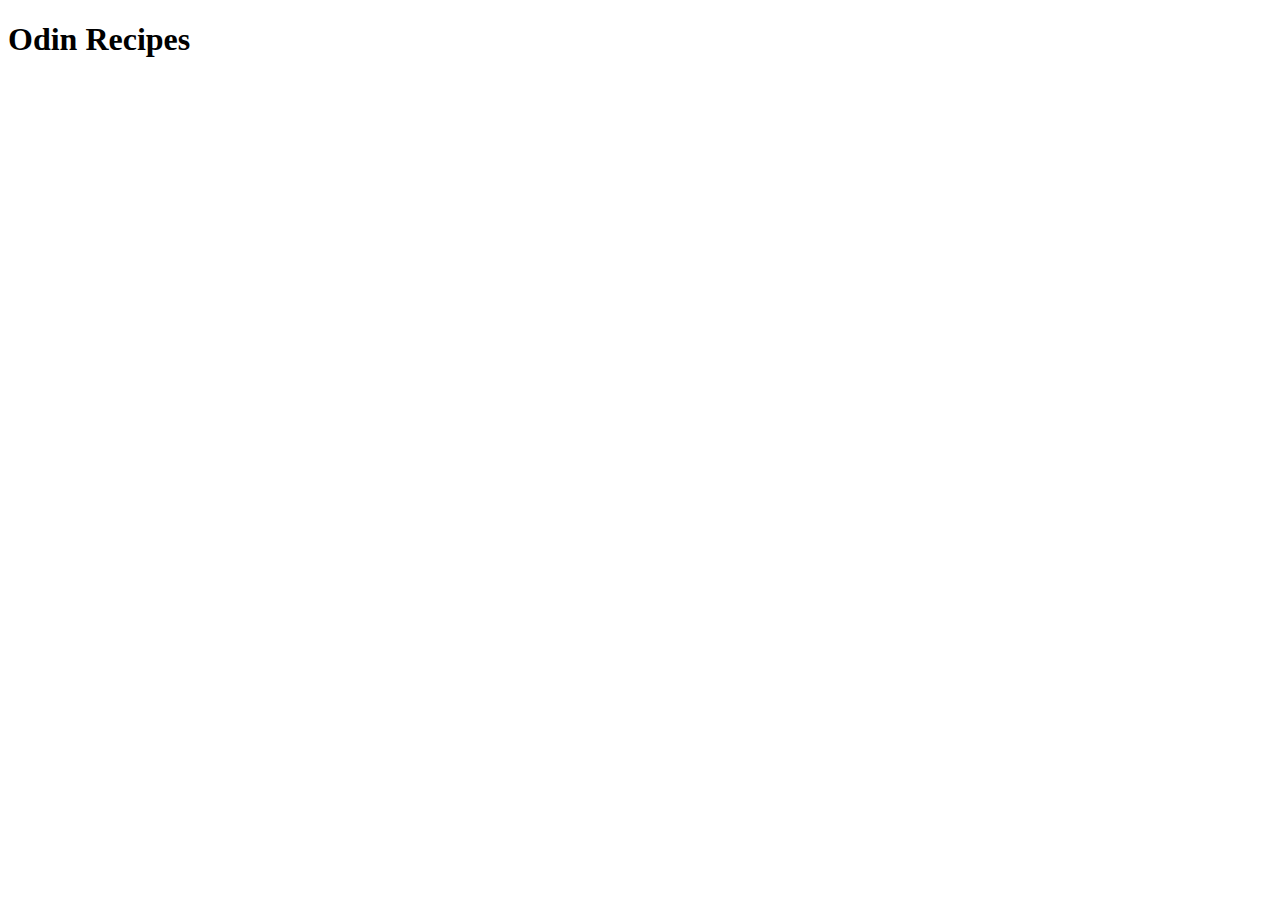
==== index.html @ 2ea3d6cb "linked cookies.html to index.html" ====
<!DOCTYPE html>
<html lang="en">
    <head>
        <meta charset="UTF-8">
        <title>
            
        </title>
    </head>
    <body>
        <h1>Odin Recipes</h1>
        <a href="recipes/cookies.html"></a>
    </body>
</html>
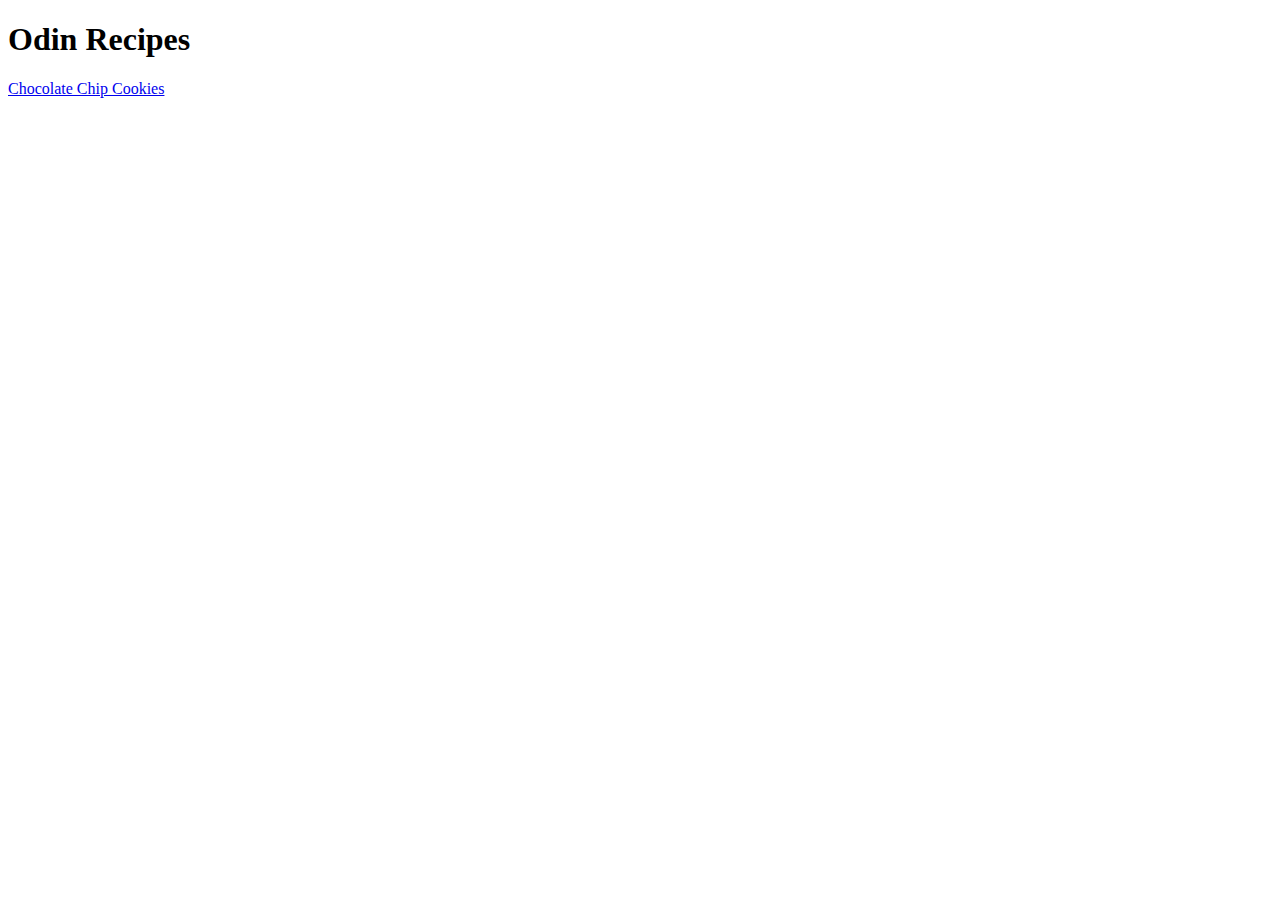
==== commit a12cb4d6: "Printed linked text" ====
--- a/index.html
+++ b/index.html
@@ -8,7 +8,7 @@
     </head>
     <body>
         <h1>Odin Recipes</h1>
-        <a href="recipes/cookies.html"></a>
+        <a href="recipes/cookies.html">Chocolate Chip Cookies</a>
     </body>
 </html>
 
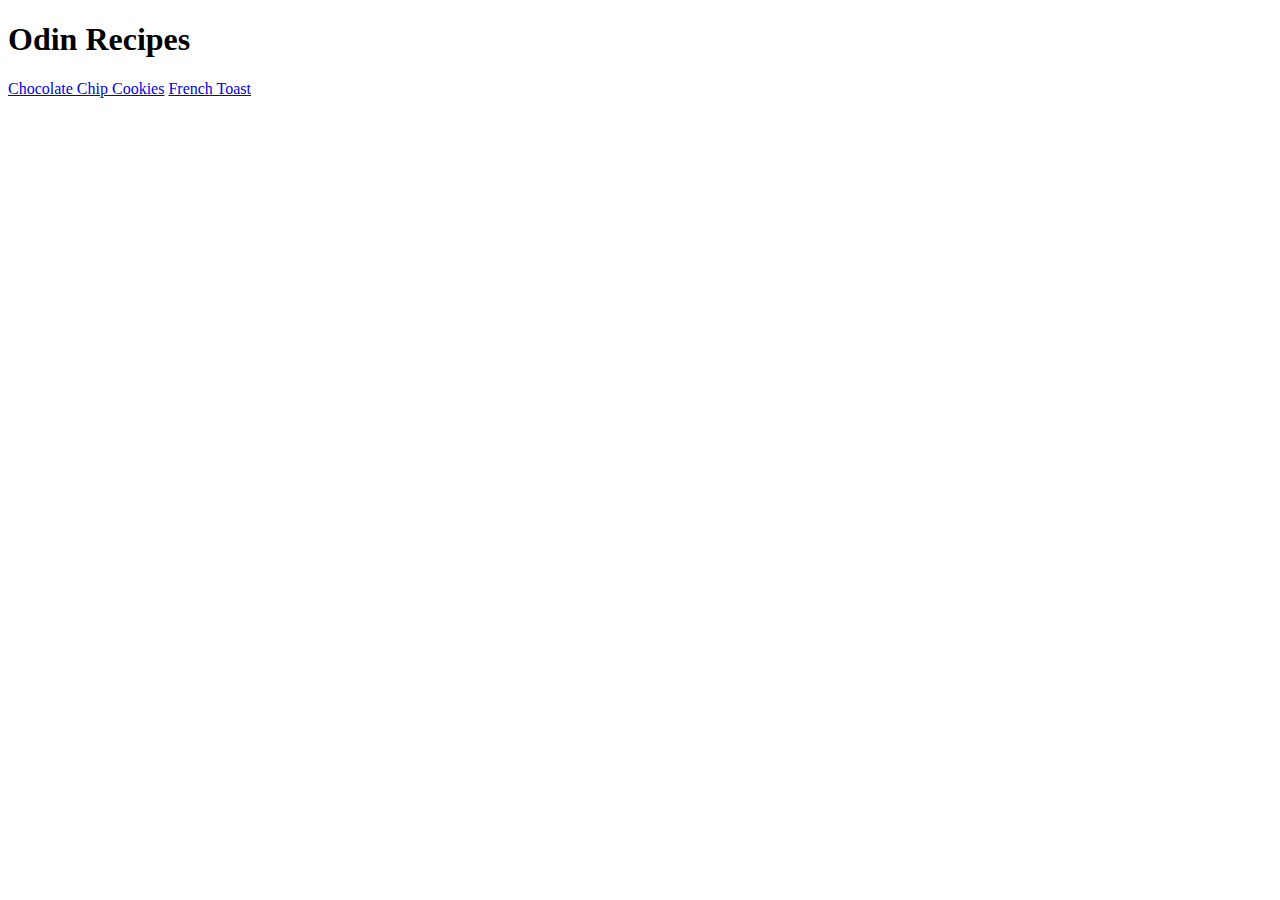
==== commit f00f435f: "added french toast link" ====
--- a/index.html
+++ b/index.html
@@ -2,13 +2,12 @@
 <html lang="en">
     <head>
         <meta charset="UTF-8">
-        <title>
-            
-        </title>
+        <title>Odin Recipes</title>
     </head>
     <body>
         <h1>Odin Recipes</h1>
         <a href="recipes/cookies.html">Chocolate Chip Cookies</a>
+        <a href="recipes/toast.html">French Toast</a>
     </body>
 </html>
 
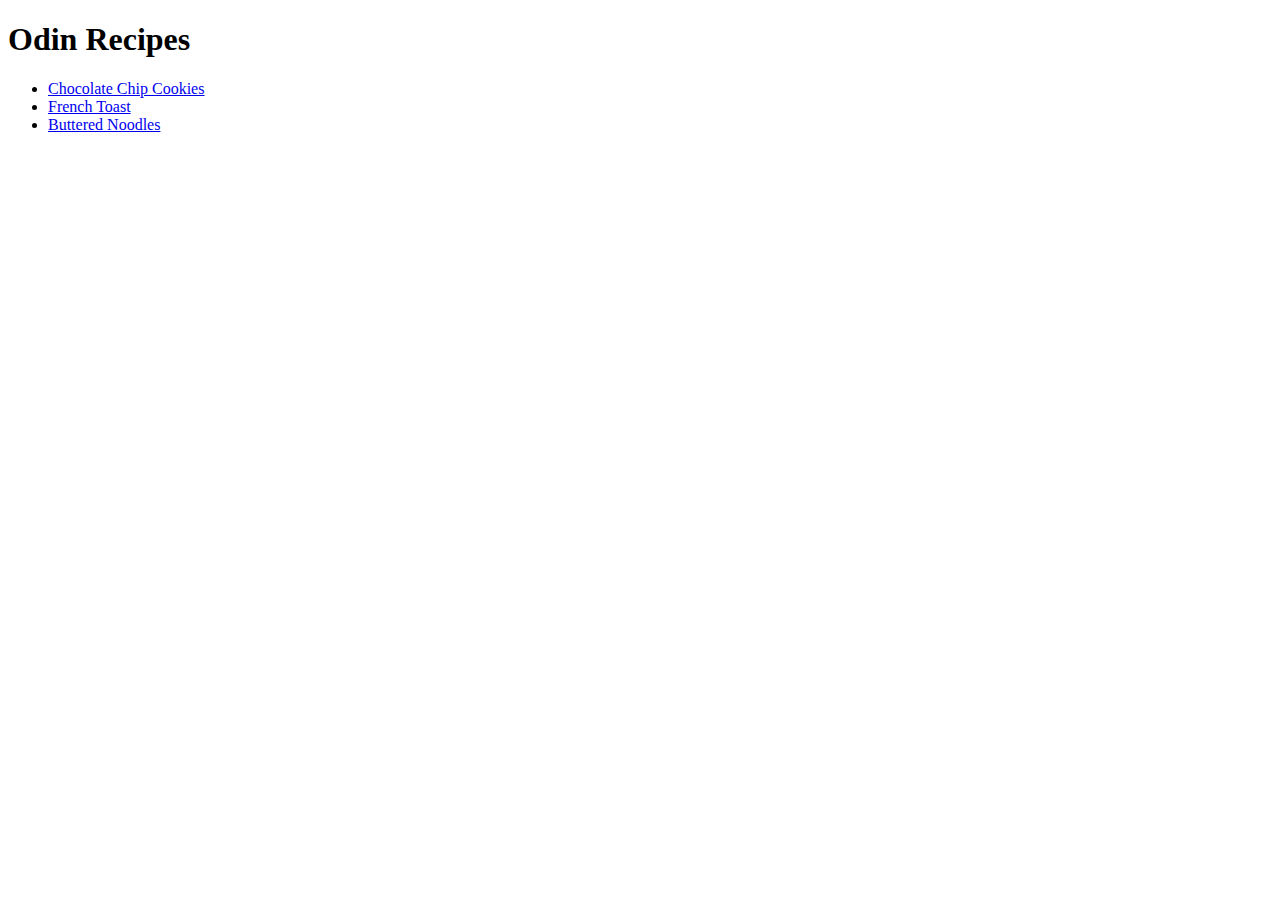
==== commit d8a7116f: "made recipes into unordered list and added noodles recipe link" ====
--- a/index.html
+++ b/index.html
@@ -6,8 +6,11 @@
     </head>
     <body>
         <h1>Odin Recipes</h1>
-        <a href="recipes/cookies.html">Chocolate Chip Cookies</a>
-        <a href="recipes/toast.html">French Toast</a>
+        <ul>
+        <li><a href="recipes/cookies.html">Chocolate Chip Cookies</a></li>
+        <li><a href="recipes/toast.html">French Toast</a></li>
+        <li><a href="recipes/noodles.html">Buttered Noodles</a></li>
+        </ul>
     </body>
 </html>
 
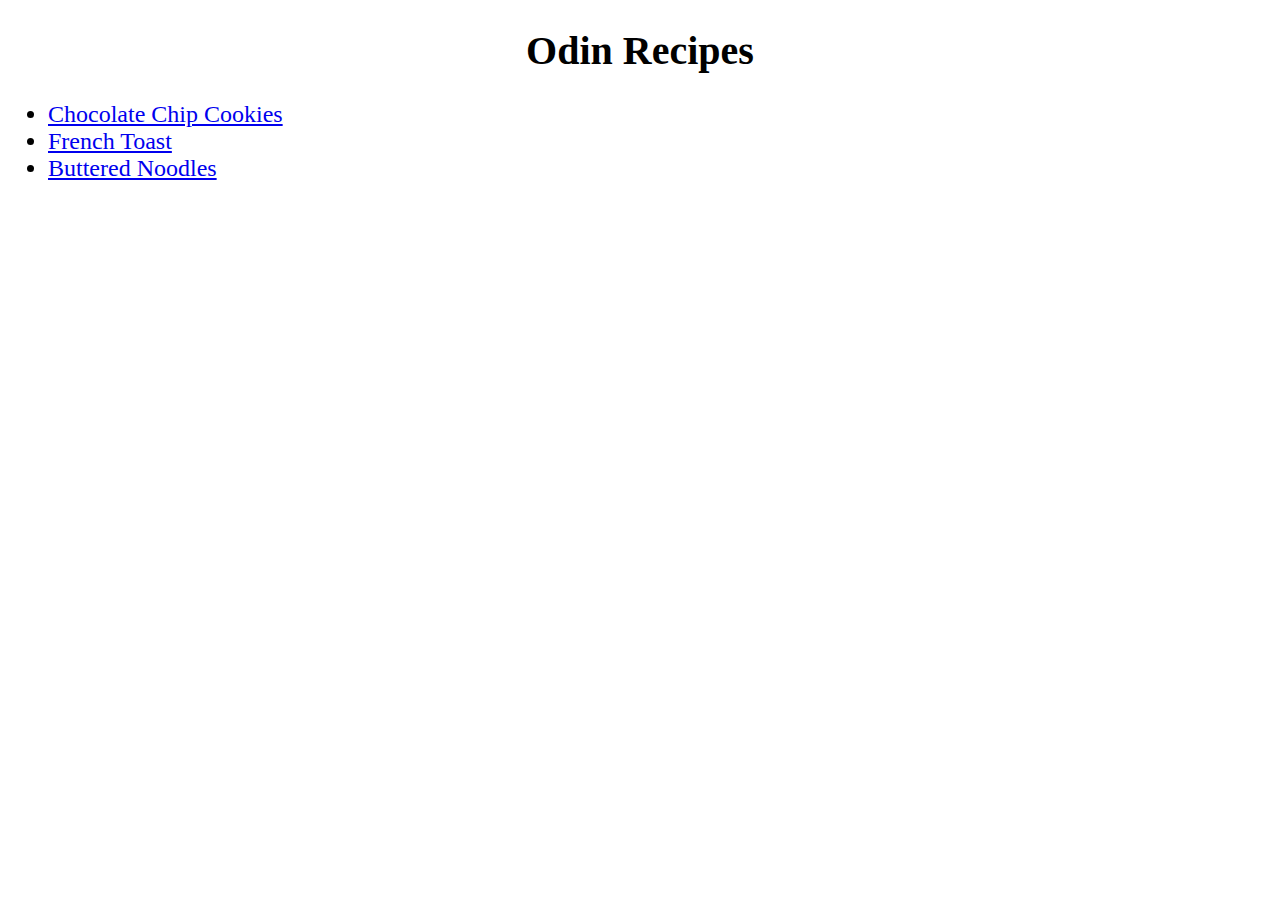
==== commit 5bd98a68: "added style.css, resized pictures, centered header" ====
--- a/index.html
+++ b/index.html
@@ -3,6 +3,7 @@
     <head>
         <meta charset="UTF-8">
         <title>Odin Recipes</title>
+        <link rel="stylesheet" href="style.css">
     </head>
     <body>
         <h1>Odin Recipes</h1>
--- a/style.css
+++ b/style.css
@@ -0,0 +1,12 @@
+h1 {
+    text-align: center;
+    font-size: 40px;
+}
+img {
+    height: auto;
+    width: 400px;
+}
+* {
+    font-family: 'Times New Roman', Times, serif;
+    font-size: 24px;
+}